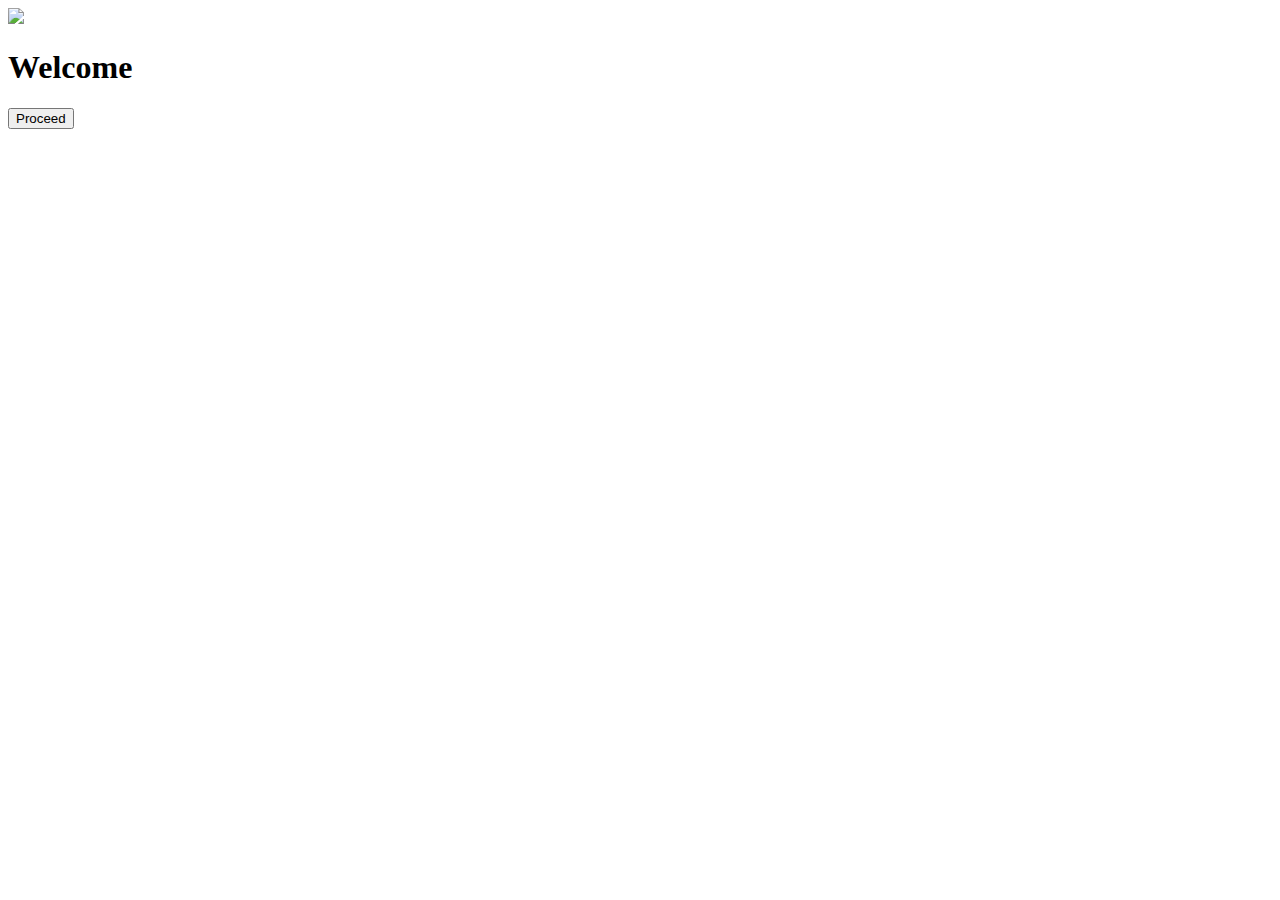
==== src/main/resources/templates/index.html @ ef4a4881 "commit" ====
<!DOCTYPE html>
<html lang="en">
<head>
    <meta charset="UTF-8">
    <meta name="viewport" content="width=device-width, initial-scale=1.0">
    <link rel="stylesheet" href="styles.css">
    <title>Home</title>
</head>
<body>
    <div class="content-container">
        <img src="formula-1-logo-2.png" width="200">

            <h1>Welcome</h1>
            <form action="/login" method="get">
                <button type="submit">Proceed</button>
            </form>
    </div> 
</body>
</html>
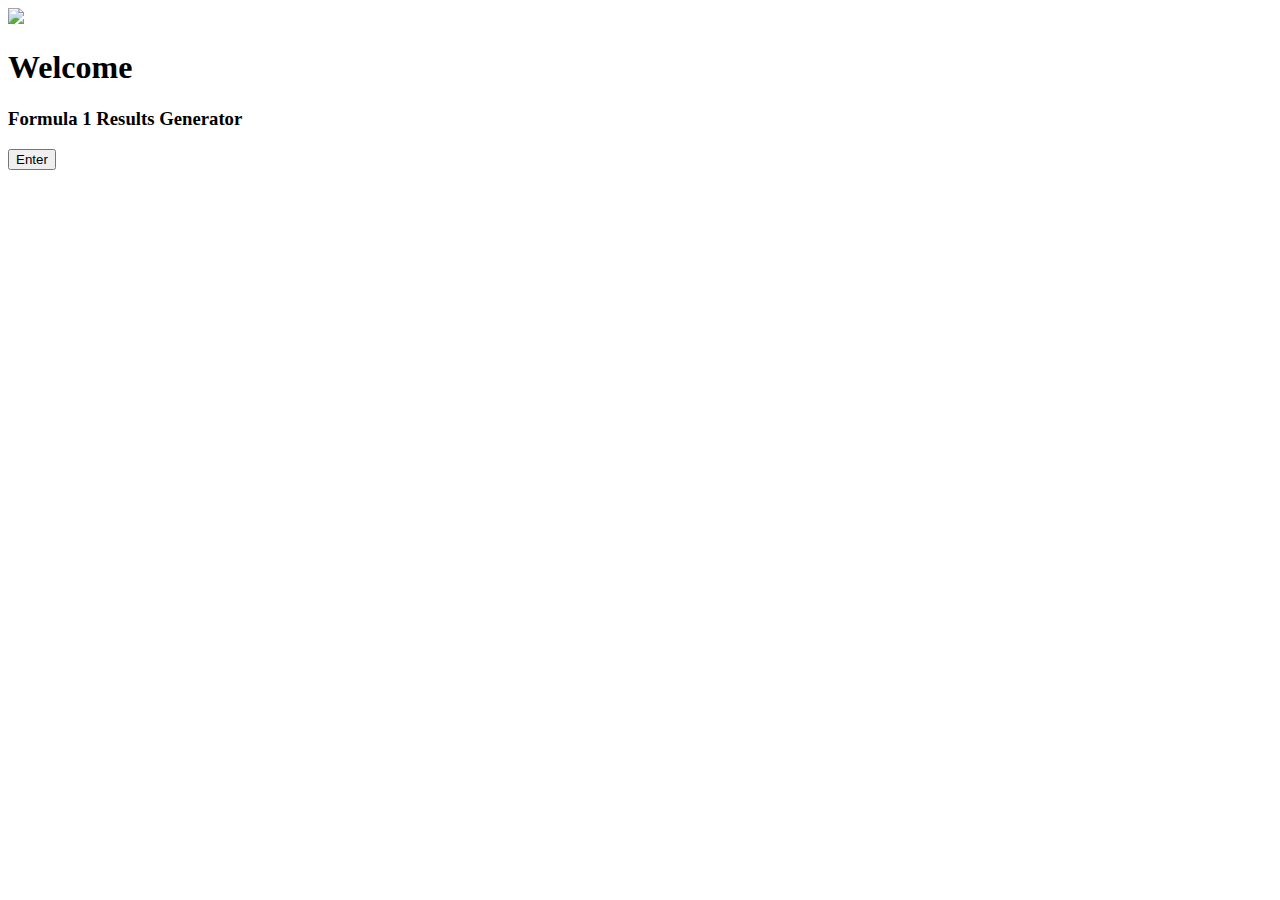
==== commit 5060bb9f: "commit" ====
--- a/src/main/resources/templates/index.html
+++ b/src/main/resources/templates/index.html
@@ -11,8 +11,9 @@
         <img src="formula-1-logo-2.png" width="200">
 
             <h1>Welcome</h1>
+            <h3>Formula 1 Results Generator</h3>
             <form action="/login" method="get">
-                <button type="submit">Proceed</button>
+                <button type="submit">Enter</button>
             </form>
     </div> 
 </body>
